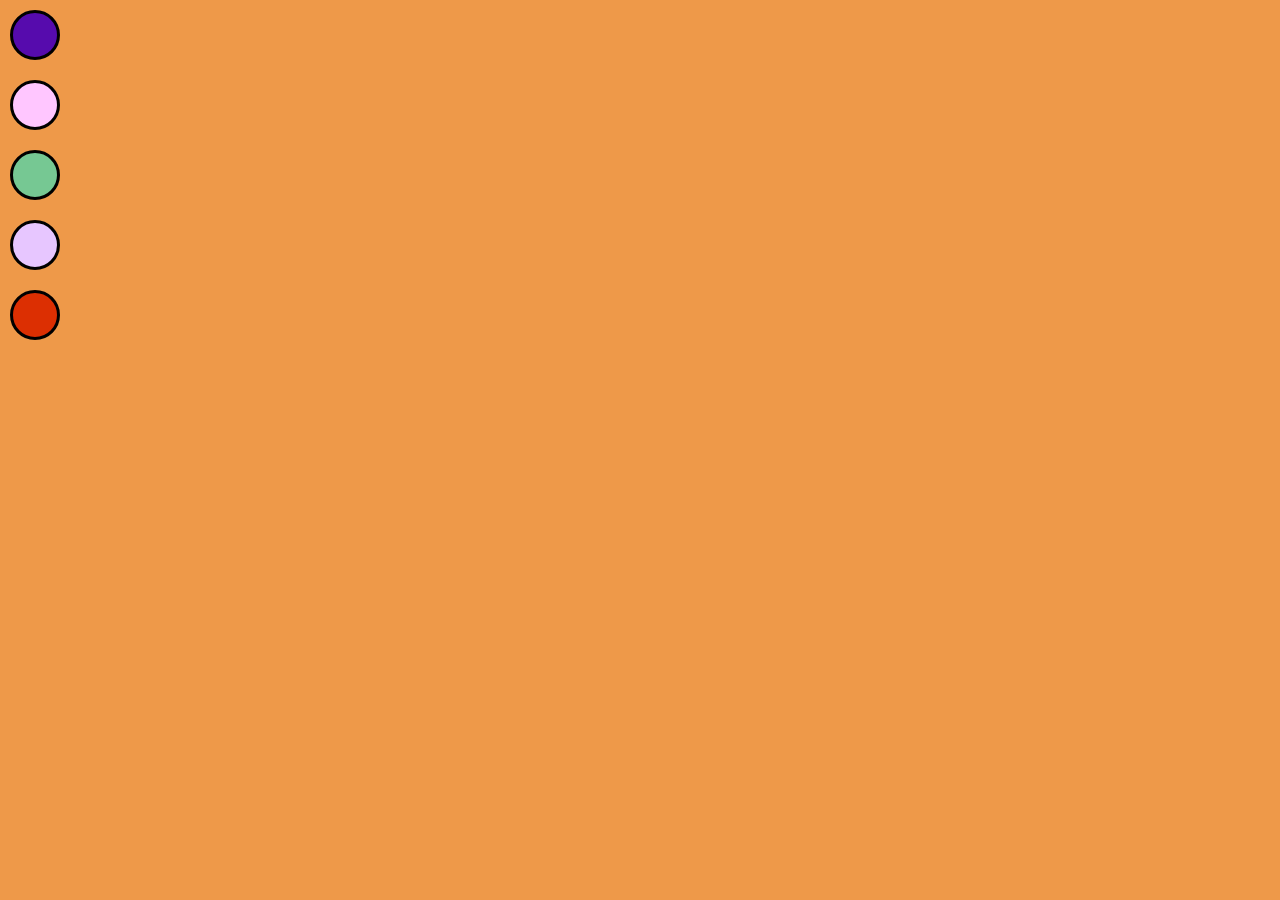
==== index.html @ 6bfb8547 "V1" ====
<!DOCTYPE html>
<html lang="en">
<head>
    <meta charset="UTF-8">
    <meta http-equiv="X-UA-Compatible" content="IE=edge">
    <meta name="viewport" content="width=device-width, initial-scale=1.0">
    <title>Document</title>
    <link rel="stylesheet" href="style.css">
</head>
<body>
    
<main>
    <button class="color-1"></button>
    <button class="color-2"></button>
    <button class="color-3"></button>
    <button class="color-4"></button>
    <button class="color-5"></button>

</main>


    <script src="main.js"></script>
</body>
</html>
---- style.css ----
*{
    margin: 0;
    padding: 0;
    overflow: hidden;
}

.bodyy{

color: #560bad;
color: #fb8500;
color: #dc2f02;
color: #76c893;
color: #ffc6ff;
color: #cdb4db;
color: #ddb892;
color: #e7c6ff;

}

body{
    background-color: #EE9949;
}

main{
    display: flex;
    flex-direction: column;
}

.color-1, .color-2, .color-3, .color-4, .color-5{
    width: 50px;
    height: 50px;
    border: solid black 3px;
    margin: 10px 10px;
    border-radius: 50%;
}

.color-1{
    background-color: #560bad ;
}

.colo-1{
    background-color: #560bad ;
}

.color-2{
    background-color: #ffc6ff;
}

.colo-2{
    background-color: #ffc6ff;
}


.color-3{
    background-color: #76c893;
}

.colo-3{
    background-color: #76c893;
}


.color-4{
    background-color: #e7c6ff;
}

.colo-4{
    background-color: #e7c6ff;
}


.color-5{
    background-color: #dc2f02;
}

.colo-5{
    background-color: #dc2f02;
}
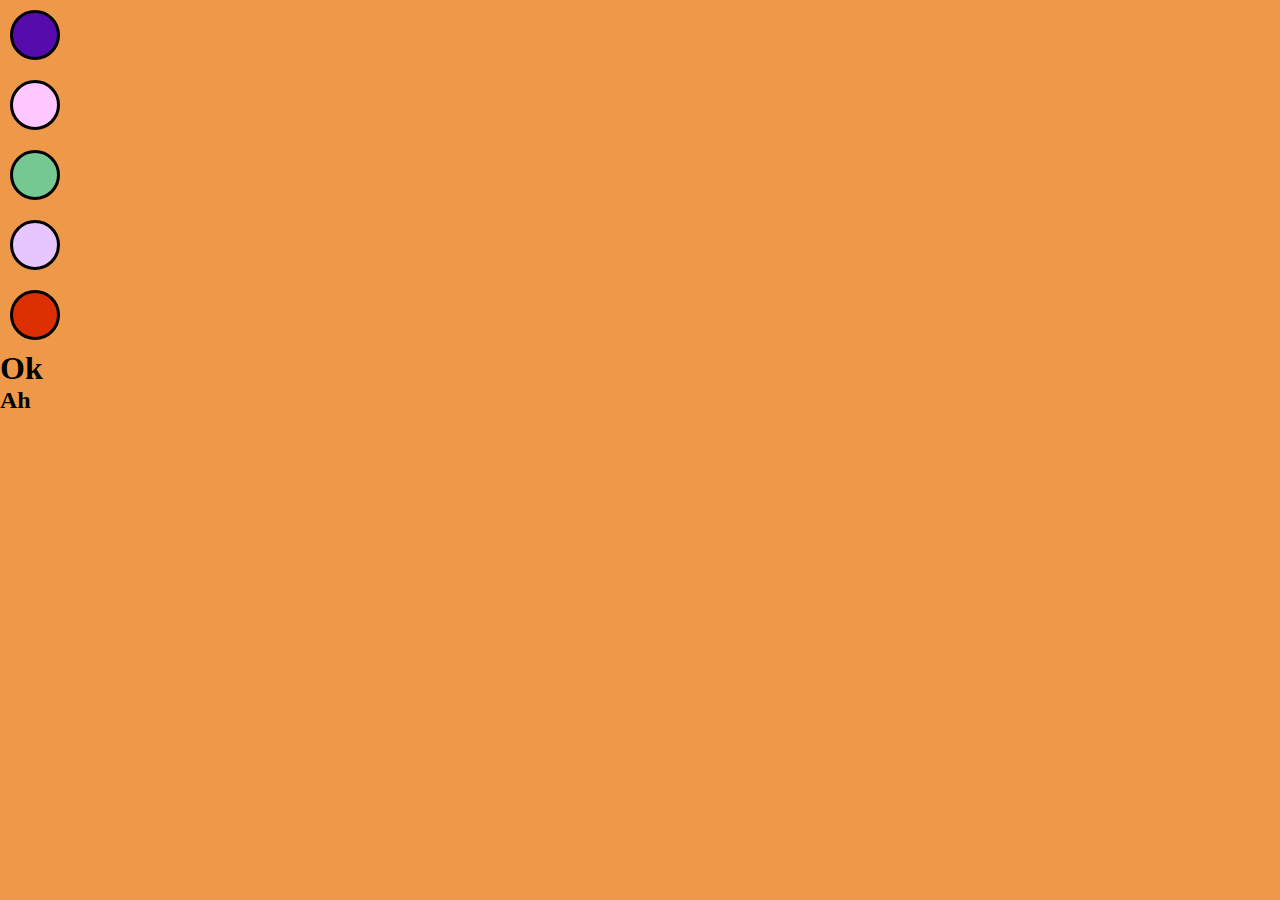
==== commit 23dfa5bb: "ok" ====
--- a/index.html
+++ b/index.html
@@ -18,6 +18,9 @@
 
 </main>
 
+<h1><a href="relaxsongs/relax.html"></a>Ok</h1>
+<h2><a href="code-editor/code-editor.html"></a>Ah</h2>
+
 
     <script src="main.js"></script>
 </body>
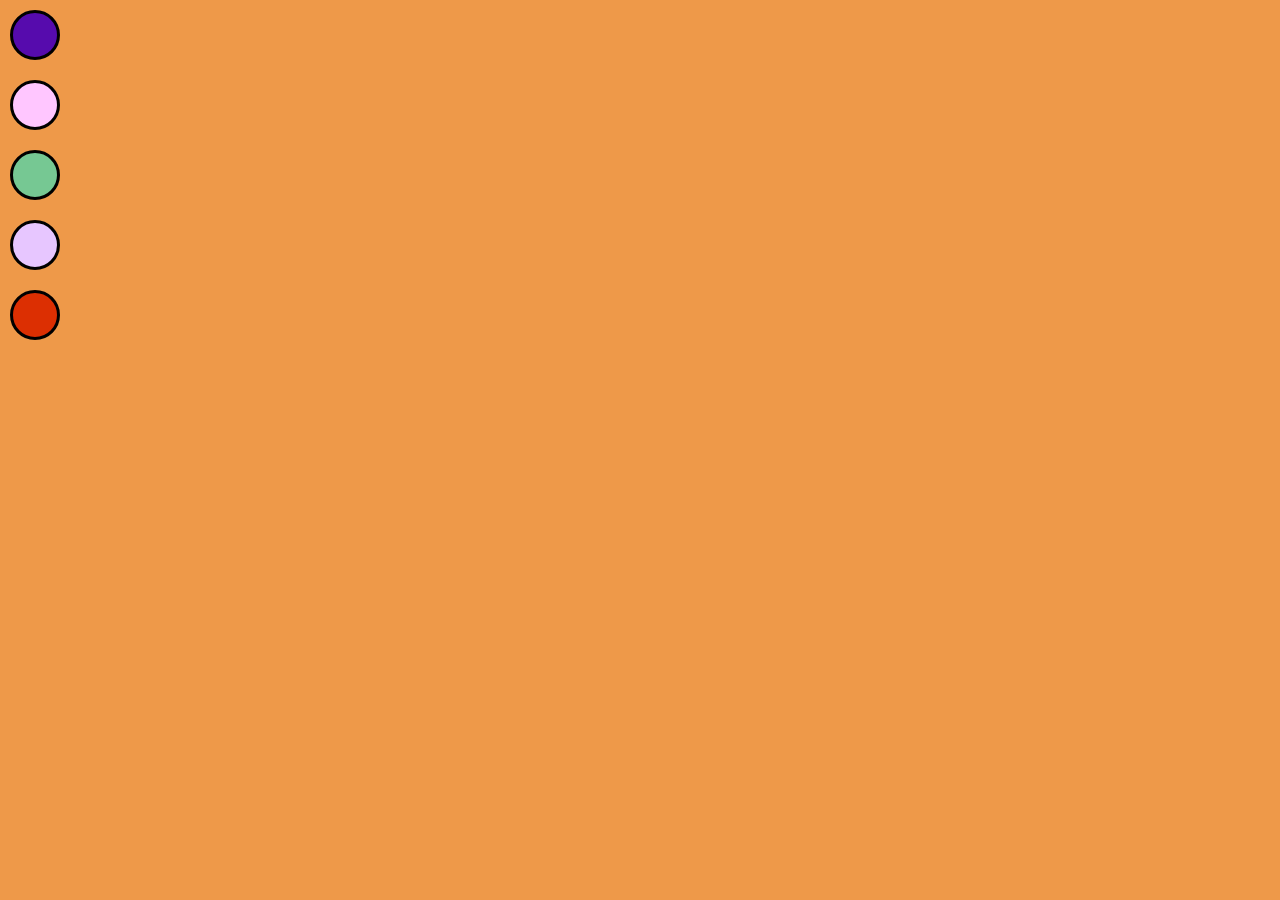
==== commit bf8be1a9: "Optimisation" ====
--- a/index.html
+++ b/index.html
@@ -18,8 +18,7 @@
 
 </main>
 
-<h1><a href="relaxsongs/relax.html"></a>Ok</h1>
-<h2><a href="code-editor/code-editor.html"></a>Ah</h2>
+
 
 
     <script src="main.js"></script>
